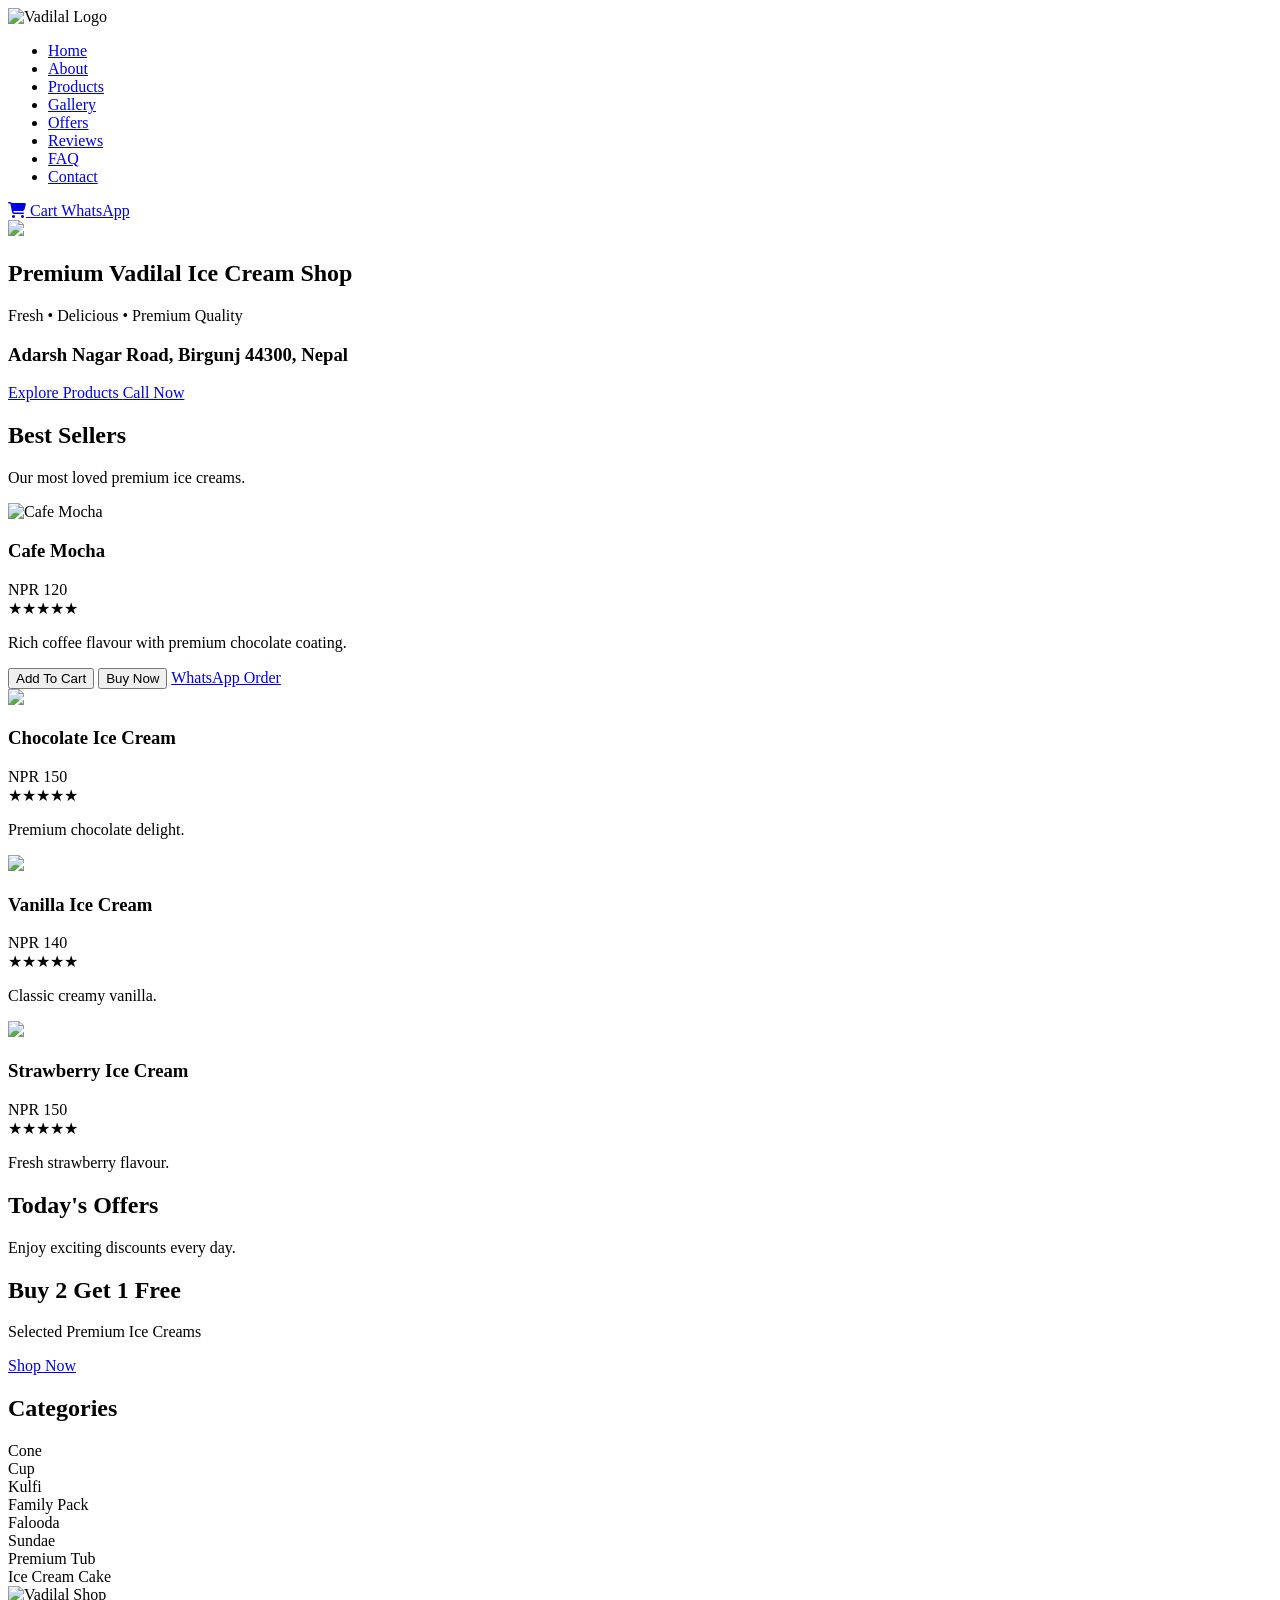
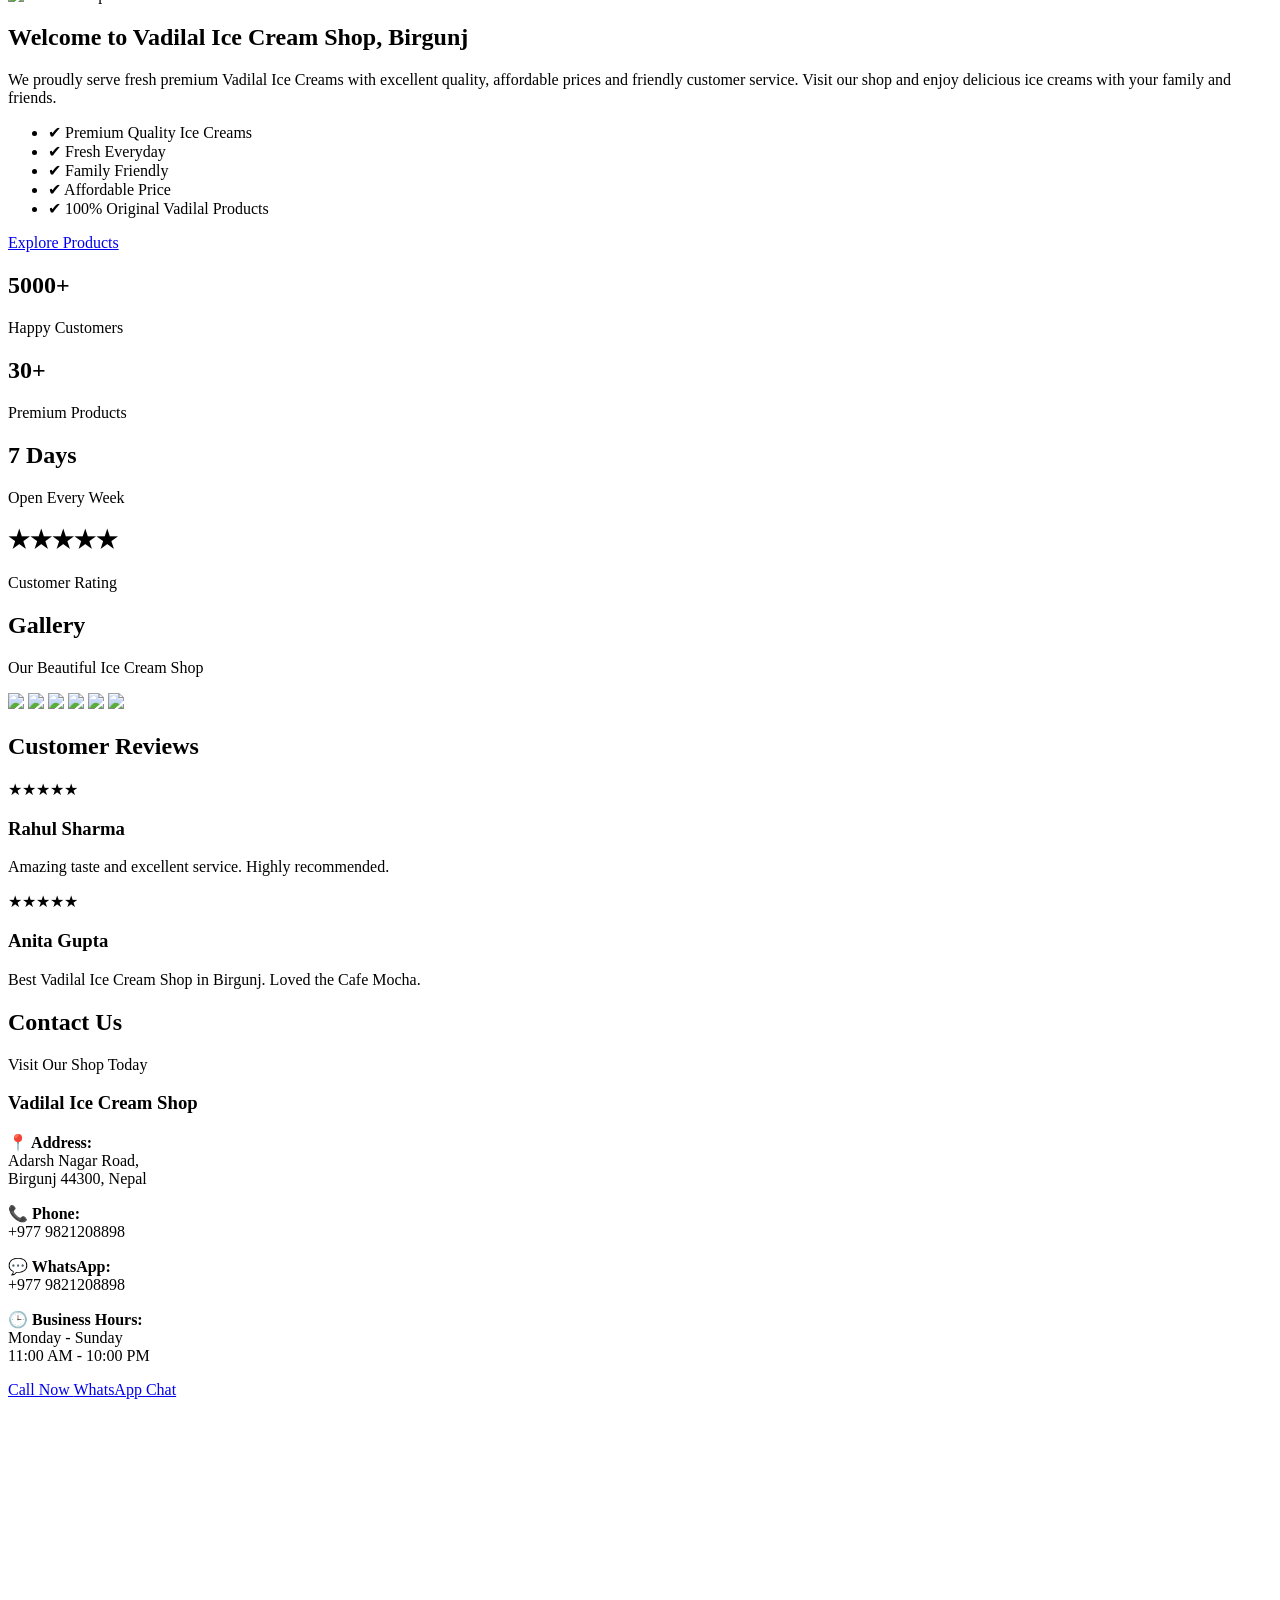
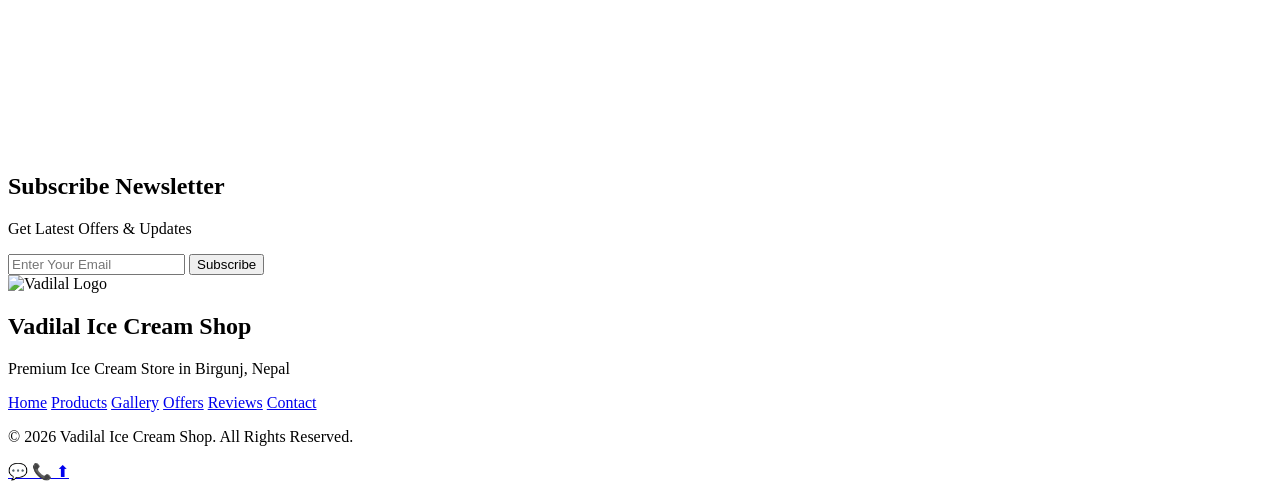
==== index.html @ 92ad8cec "Add initial HTML structure for ice cream shop website This is the initial commit for the Vadilal Ice" ====
<!DOCTYPE html>
<html lang="en">
<head>
<meta charset="UTF-8">
<meta name="viewport" content="width=device-width, initial-scale=1.0">

<title>Vadilal Ice Cream Shop | Birgunj Nepal</title>

<meta name="description" content="Premium Vadilal Ice Cream Shop in Birgunj Nepal">
<meta name="keywords" content="Vadilal, Ice Cream, Birgunj, Nepal">

<link rel="stylesheet" href="assets/css/style.css">
<link rel="icon" href="assets/images/logo.png">

<link href="https://fonts.googleapis.com/css2?family=Poppins:wght@300;400;500;600;700;800&display=swap" rel="stylesheet">

<link rel="stylesheet"
href="https://cdnjs.cloudflare.com/ajax/libs/font-awesome/6.5.1/css/all.min.css">

</head>

<body>

<header>

<div class="logo">
<img src="assets/images/logo.png" alt="Vadilal Logo">
</div>

<nav>

<ul>

<li><a href="#">Home</a></li>

<li><a href="#about">About</a></li>

<li><a href="#products">Products</a></li>

<li><a href="#gallery">Gallery</a></li>

<li><a href="#offers">Offers</a></li>

<li><a href="#reviews">Reviews</a></li>

<li><a href="#faq">FAQ</a></li>

<li><a href="#contact">Contact</a></li>

</ul>

</nav>

<div class="header-buttons">

<a href="#" class="cart-btn">
<i class="fa-solid fa-cart-shopping"></i>
Cart
</a>

<a href="https://wa.me/9779821208898"
class="whatsapp-btn">
WhatsApp
</a>

</div>

</header>

<section class="hero">

<img src="assets/images/shop.jpg"
class="hero-image">

<div class="hero-content">

<h1>Premium Vadilal Ice Cream Shop</h1>

<p>
Fresh • Delicious • Premium Quality
</p>

<h3>
Adarsh Nagar Road,
Birgunj 44300,
Nepal
</h3>

<div class="hero-buttons">

<a href="#products" class="btn">
Explore Products
</a>

<a href="tel:+9779821208898" class="btn2">
Call Now
</a>

</div>

</div>

</section>
<!-- ===========================
BEST SELLERS
=========================== -->

<section id="products" class="best-sellers">

<div class="section-title">

<h2>Best Sellers</h2>

<p>Our most loved premium ice creams.</p>

</div>

<div class="product-grid">

<div class="product-card">

<img src="assets/images/cafe-mocha.jpg" alt="Cafe Mocha">

<h3>Cafe Mocha</h3>

<div class="price">NPR 120</div>

<div class="rating">★★★★★</div>

<p>Rich coffee flavour with premium chocolate coating.</p>

<div class="product-buttons">

<button class="cart-btn">
Add To Cart
</button>

<button class="buy-btn">
Buy Now
</button>

<a href="https://wa.me/9779821208898"
class="wa-btn">
WhatsApp Order
</a>

</div>

</div>

<div class="product-card">

<img src="assets/images/chocolate.jpg">

<h3>Chocolate Ice Cream</h3>

<div class="price">NPR 150</div>

<div class="rating">★★★★★</div>

<p>Premium chocolate delight.</p>

</div>

<div class="product-card">

<img src="assets/images/vanilla.jpg">

<h3>Vanilla Ice Cream</h3>

<div class="price">NPR 140</div>

<div class="rating">★★★★★</div>

<p>Classic creamy vanilla.</p>

</div>

<div class="product-card">

<img src="assets/images/strawberry.jpg">

<h3>Strawberry Ice Cream</h3>

<div class="price">NPR 150</div>

<div class="rating">★★★★★</div>

<p>Fresh strawberry flavour.</p>

</div>

</div>

</section>

<!-- ===========================
TODAY OFFERS
=========================== -->

<section id="offers">

<div class="section-title">

<h2>Today's Offers</h2>

<p>Enjoy exciting discounts every day.</p>

</div>

<div class="offer-box">

<h2>Buy 2 Get 1 Free</h2>

<p>Selected Premium Ice Creams</p>

<a href="#products" class="btn">

Shop Now

</a>

</div>

</section>

<!-- ===========================
CATEGORIES
=========================== -->

<section class="categories">

<div class="section-title">

<h2>Categories</h2>

</div>

<div class="category-grid">

<div>Cone</div>

<div>Cup</div>

<div>Kulfi</div>

<div>Family Pack</div>

<div>Falooda</div>

<div>Sundae</div>

<div>Premium Tub</div>

<div>Ice Cream Cake</div>

</div>

  </section>
  <!-- ===========================
ABOUT SECTION
=========================== -->

<section id="about" class="about">

<div class="container">

<div class="about-image">

<img src="assets/images/shop.jpg" alt="Vadilal Shop">

</div>

<div class="about-content">

<h2>Welcome to Vadilal Ice Cream Shop, Birgunj</h2>

<p>
We proudly serve fresh premium Vadilal Ice Creams with excellent quality,
affordable prices and friendly customer service. Visit our shop and enjoy
delicious ice creams with your family and friends.
</p>

<ul>

<li>✔ Premium Quality Ice Creams</li>

<li>✔ Fresh Everyday</li>

<li>✔ Family Friendly</li>

<li>✔ Affordable Price</li>

<li>✔ 100% Original Vadilal Products</li>

</ul>

<a href="#products" class="btn">
Explore Products
</a>

</div>

</div>

</section>

<!-- ===========================
STATISTICS
=========================== -->

<section class="stats">

<div class="stat-box">

<h2>5000+</h2>

<p>Happy Customers</p>

</div>

<div class="stat-box">

<h2>30+</h2>

<p>Premium Products</p>

</div>

<div class="stat-box">

<h2>7 Days</h2>

<p>Open Every Week</p>

</div>

<div class="stat-box">

<h2>★★★★★</h2>

<p>Customer Rating</p>

</div>

</section>

<!-- ===========================
GALLERY
=========================== -->

<section id="gallery">

<div class="section-title">

<h2>Gallery</h2>

<p>Our Beautiful Ice Cream Shop</p>

</div>

<div class="gallery-grid">

<img src="assets/images/shop.jpg">

<img src="assets/images/cafe-mocha.jpg">

<img src="assets/images/chocolate.jpg">

<img src="assets/images/vanilla.jpg">

<img src="assets/images/strawberry.jpg">

<img src="assets/images/mango.jpg">

</div>

</section>

<!-- ===========================
CUSTOMER REVIEWS
=========================== -->

<section id="reviews">

<div class="section-title">

<h2>Customer Reviews</h2>

</div>

<div class="review-card">

★★★★★

<h3>Rahul Sharma</h3>

<p>
Amazing taste and excellent service.
Highly recommended.
</p>

</div>

<div class="review-card">

★★★★★

<h3>Anita Gupta</h3>

<p>
Best Vadilal Ice Cream Shop in Birgunj.
Loved the Cafe Mocha.
</p>

</div>

  </section>
  <!-- ===========================
CONTACT SECTION
=========================== -->

<section id="contact" class="contact">

<div class="section-title">
<h2>Contact Us</h2>
<p>Visit Our Shop Today</p>
</div>

<div class="contact-container">

<div class="contact-info">

<h3>Vadilal Ice Cream Shop</h3>

<p><strong>📍 Address:</strong><br>
Adarsh Nagar Road,<br>
Birgunj 44300, Nepal
</p>

<p><strong>📞 Phone:</strong><br>
+977 9821208898</p>

<p><strong>💬 WhatsApp:</strong><br>
+977 9821208898</p>

<p><strong>🕒 Business Hours:</strong><br>
Monday - Sunday<br>
11:00 AM - 10:00 PM</p>

<a href="tel:+9779821208898" class="btn">
Call Now
</a>

<a href="https://wa.me/9779821208898" class="btn2">
WhatsApp Chat
</a>

</div>

<div class="map">

<iframe
src="https://maps.google.com/maps?q=Adarsh%20Nagar%20Road%20Birgunj%20Nepal&t=&z=15&ie=UTF8&iwloc=&output=embed"
width="100%"
height="350"
style="border:0;"
loading="lazy">
</iframe>

</div>

</div>

</section>

<!-- ===========================
NEWSLETTER
=========================== -->

<section class="newsletter">

<h2>Subscribe Newsletter</h2>

<p>Get Latest Offers & Updates</p>

<form>

<input
type="email"
placeholder="Enter Your Email">

<button type="submit">
Subscribe
</button>

</form>

</section>

<!-- ===========================
FOOTER
=========================== -->

<footer>

<div class="footer-logo">

<img src="assets/images/logo.png"
alt="Vadilal Logo">

<h2>Vadilal Ice Cream Shop</h2>

<p>
Premium Ice Cream Store in Birgunj, Nepal
</p>

</div>

<div class="footer-links">

<a href="#">Home</a>

<a href="#products">Products</a>

<a href="#gallery">Gallery</a>

<a href="#offers">Offers</a>

<a href="#reviews">Reviews</a>

<a href="#contact">Contact</a>

</div>

<p class="copyright">

© 2026 Vadilal Ice Cream Shop.
All Rights Reserved.

</p>

</footer>

<!-- Floating Buttons -->

<a href="https://wa.me/9779821208898"
class="floating-whatsapp">

💬

</a>

<a href="tel:+9779821208898"
class="floating-call">

📞

</a>

<a href="#"
class="back-top">

⬆

</a>

<script src="assets/js/script.js"></script>

</body>
</html>
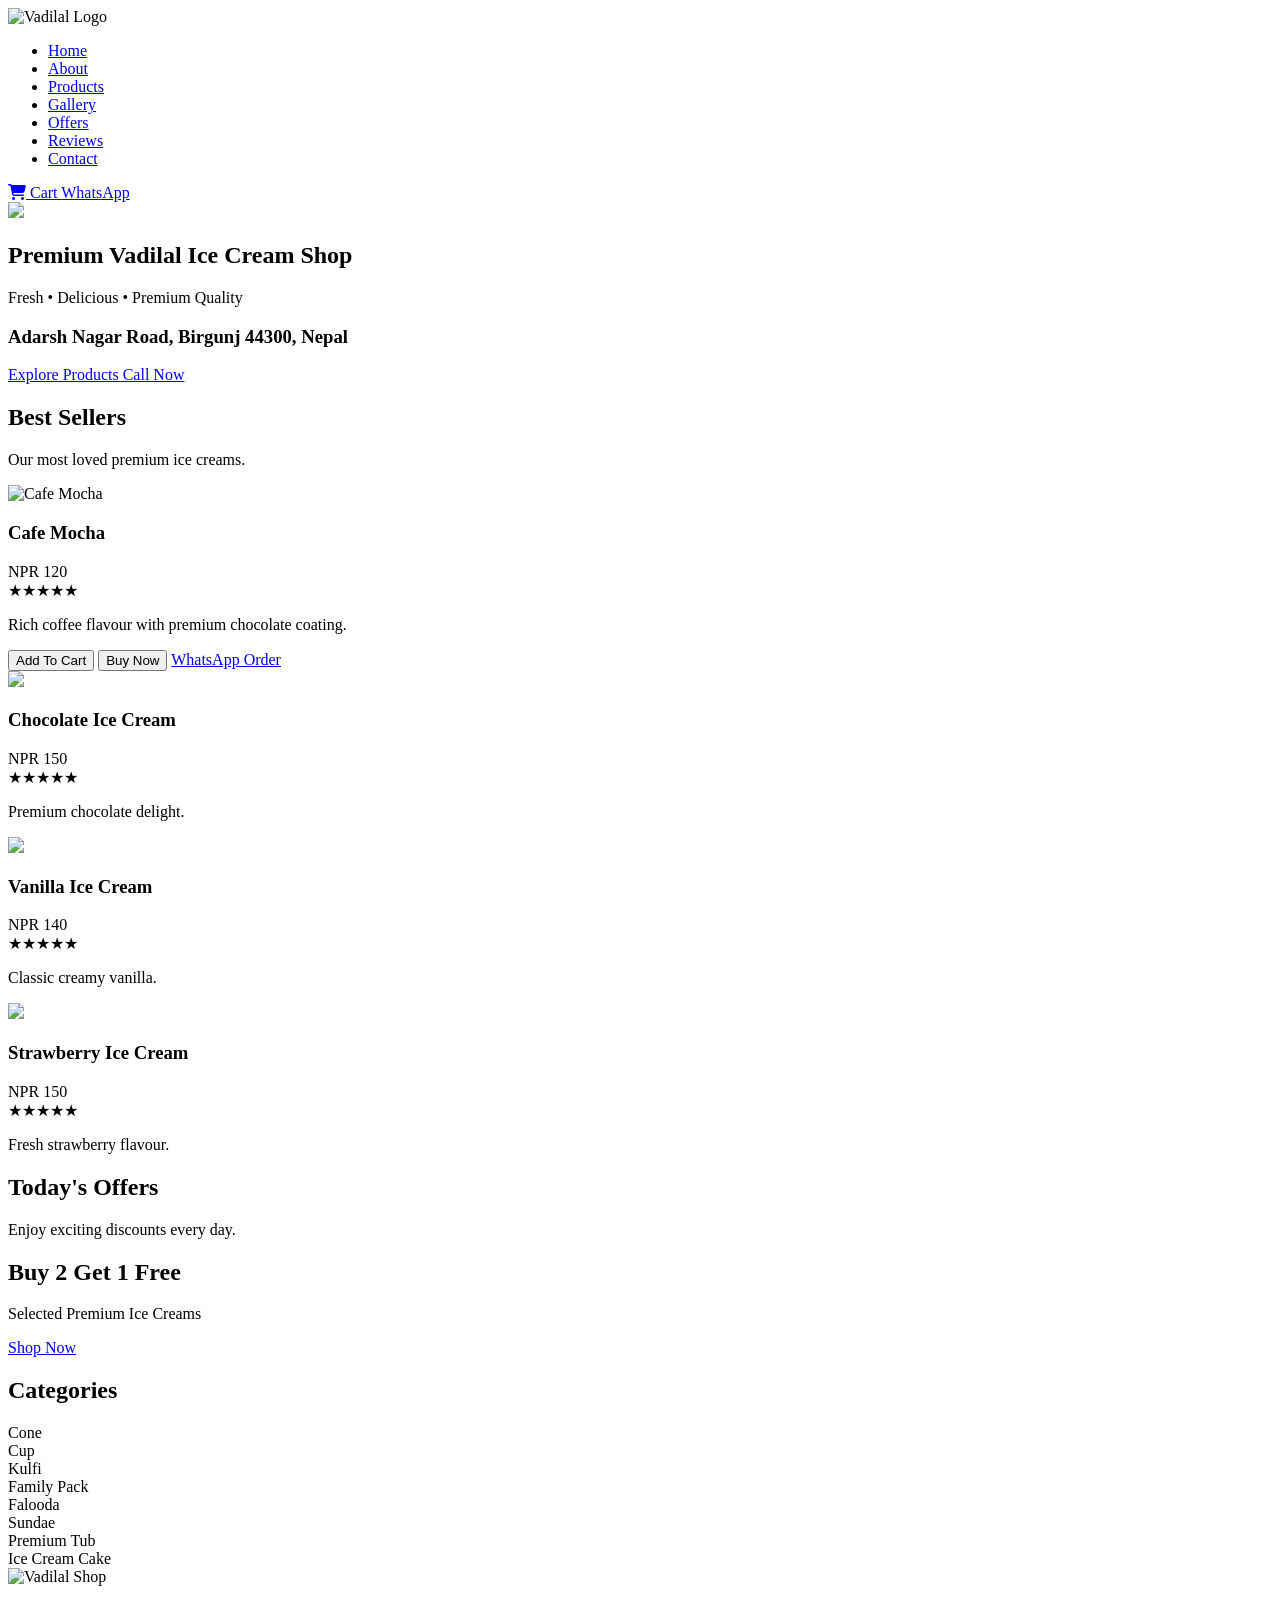
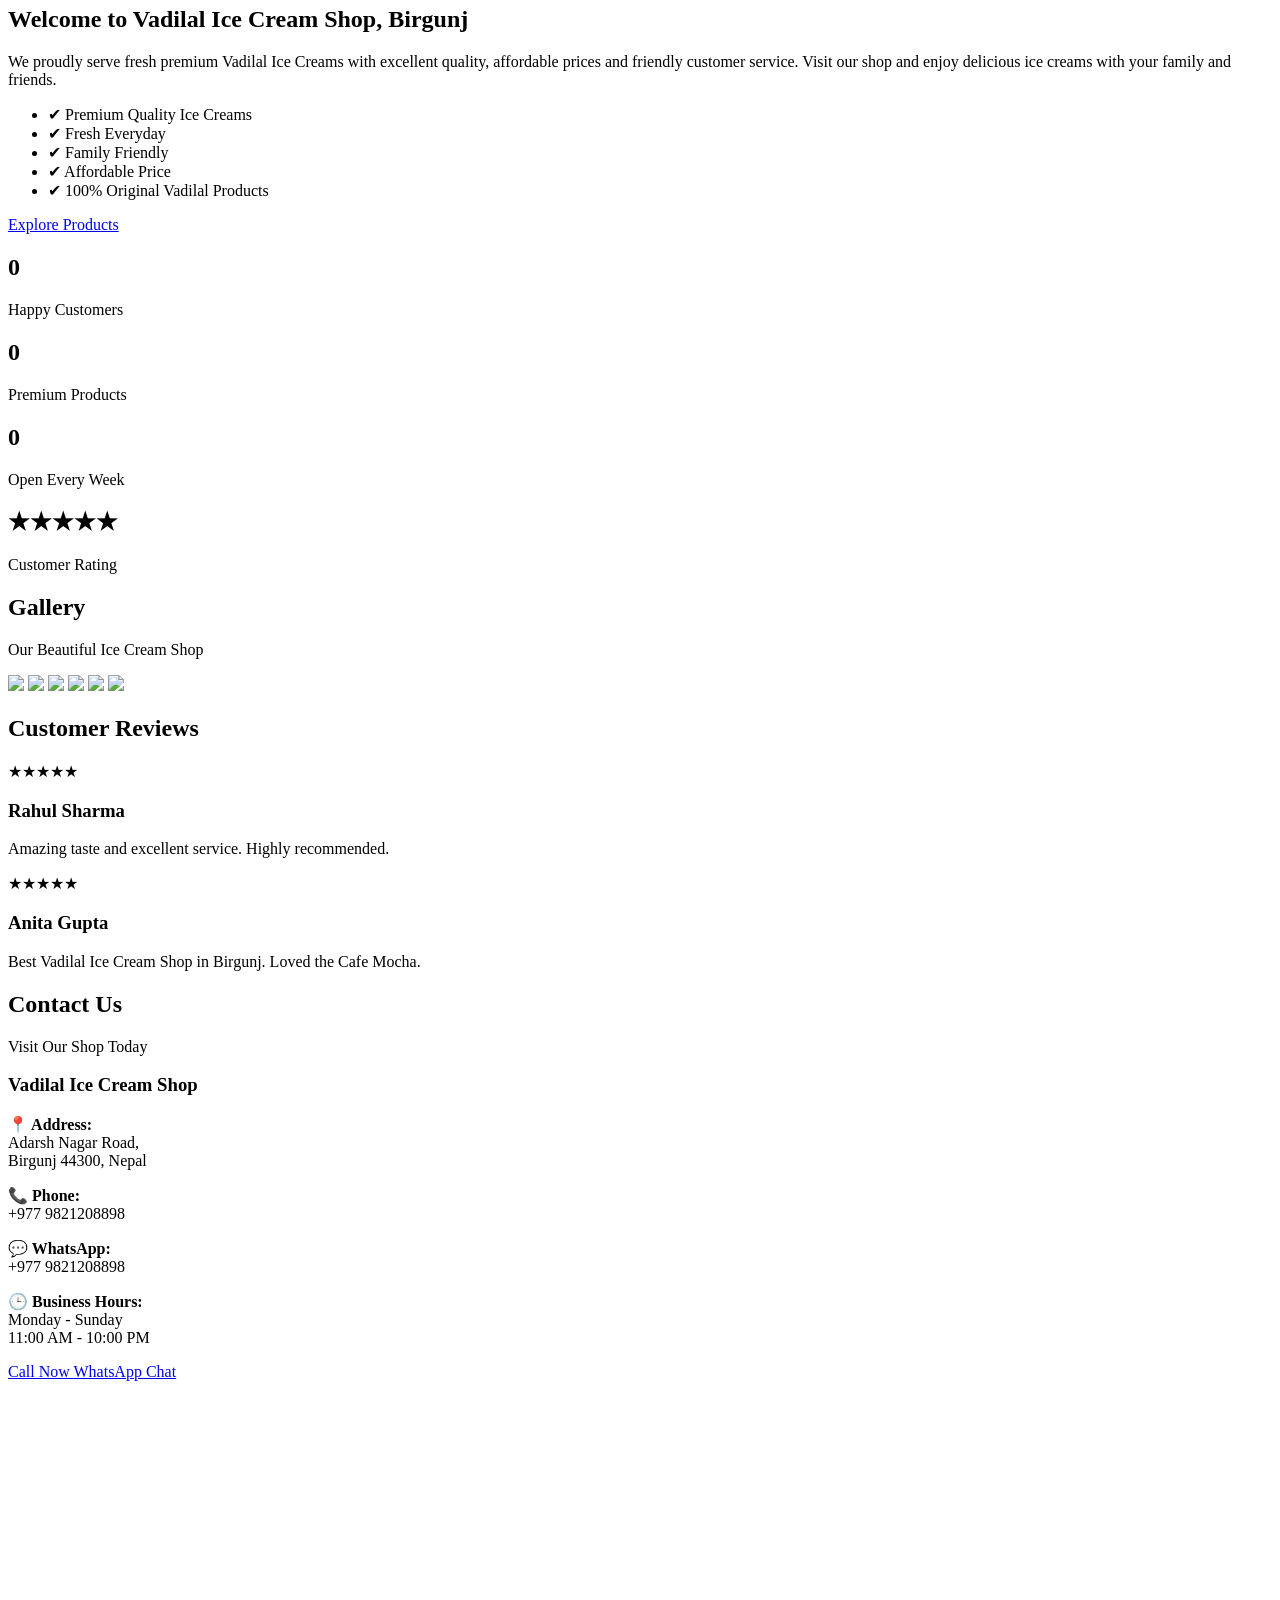
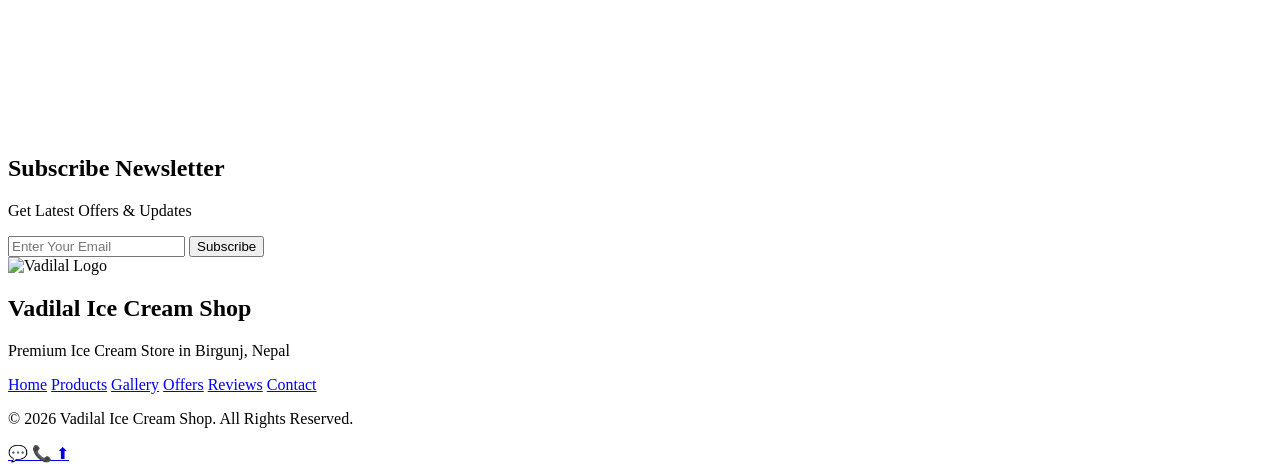
==== commit 0c5b123c: "Replace static numbers with counter elements Updated statistics section to use counter elements for " ====
--- a/index.html
+++ b/index.html
@@ -43,7 +43,7 @@
 
 <li><a href="#reviews">Reviews</a></li>
 
-<li><a href="#faq">FAQ</a></li>
+
 
 <li><a href="#contact">Contact</a></li>
 
@@ -313,7 +313,8 @@
 
 <div class="stat-box">
 
-<h2>5000+</h2>
+<h2 class="counter" data-target="5000">0</h2>
+
 
 <p>Happy Customers</p>
 
@@ -321,7 +322,9 @@
 
 <div class="stat-box">
 
-<h2>30+</h2>
+
+<h2 class="counter" data-target="30">0</h2>
+
 
 <p>Premium Products</p>
 
@@ -329,7 +332,7 @@
 
 <div class="stat-box">
 
-<h2>7 Days</h2>
+<h2 class="counter" data-target="7">0</h2>
 
 <p>Open Every Week</p>
 
